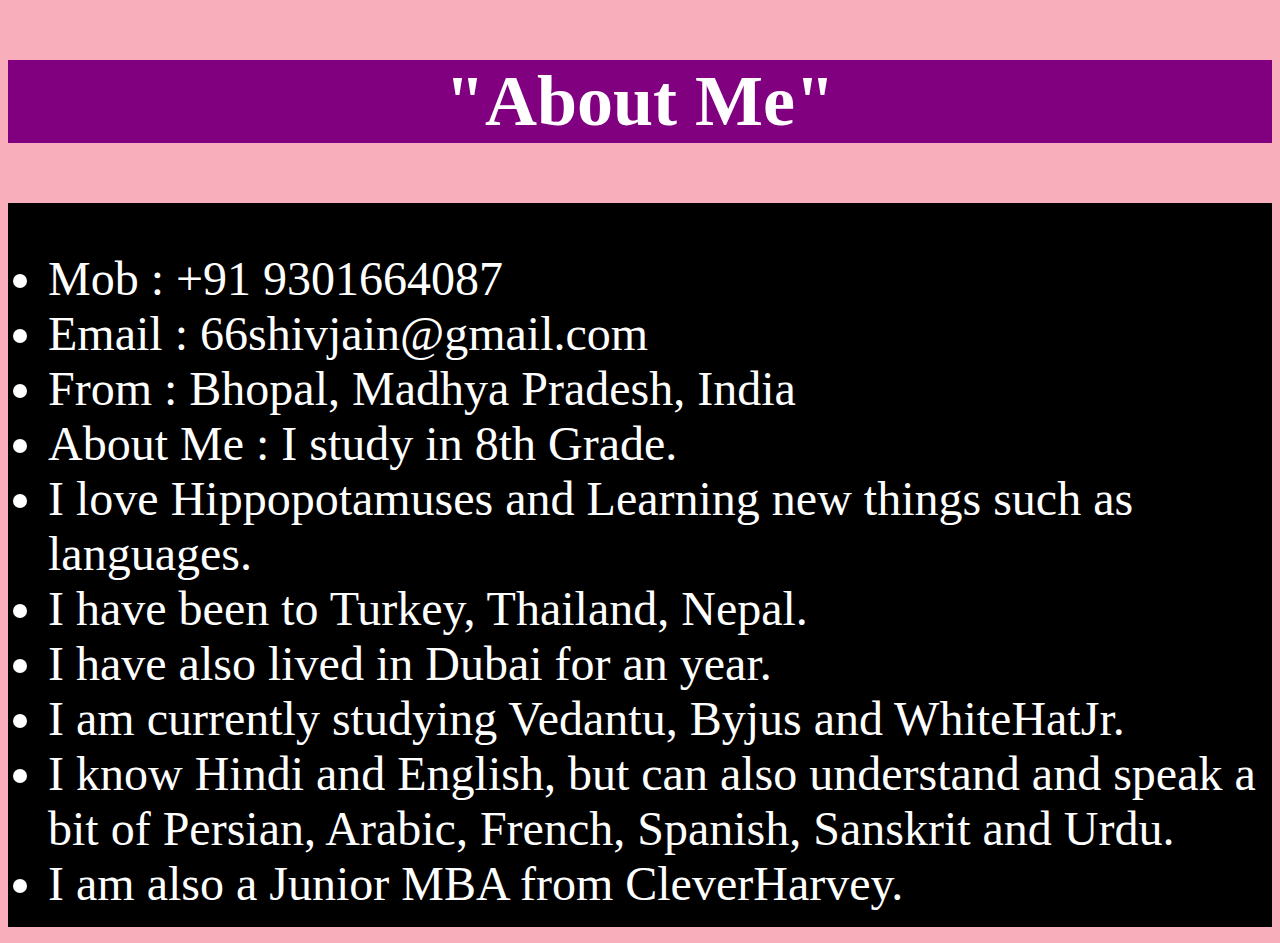
==== aboutMe.html @ 6f277fb2 "Add files via upload" ====
<!DOCTYPE html>
    <html>
        <head>
            <title> "About Me" </title>

            <link rel = "stylesheet" type = "text/css" href = "style.css"/>

        </head>

        <body>
            <div class = "header1">
                <center> <font face="Arial Rounded MT Bold" color="white" size="24">

                    <h2>
                        "About Me"
                    </h2>

                    </font>
                </center>
            </div>

            <div class = "grid1">

            <p>
                <font face="Arial Rounded MT Bold" color = "white" size="18">
                    <ul>
                    <li>Mob : +91 9301664087</li>
                    <li>Email : 66shivjain@gmail.com</li>
                    <li>From : Bhopal, Madhya Pradesh, India</li>
                    <li>About Me : I study in 8th Grade.</li>
                    <li>I love Hippopotamuses and Learning new things such as languages.</li>
                    <li>I have been to Turkey, Thailand, Nepal.</li>
                    <li>I have also lived in  Dubai for an year.</li>
                    <li>I am currently studying Vedantu, Byjus and WhiteHatJr.</li>
                    <li>I know Hindi and English, but can also understand and speak a bit of Persian, Arabic, French, Spanish, Sanskrit and Urdu.</li>
                    <li>I am also a Junior MBA from CleverHarvey.</li>
                    </ul>
                </font>
            </div>
            </p>
        </body>
    </html>
---- style.css ----
h1{
    color : #0c09be;
    margin-left: 30px;
}
.header *{
    border : solid;
}
.header{
    background-color: #F8AFBB;
    display : flex;
    justify-content : space-between;
}
.menu{
    background-color: #F8AFBB;
    display : flex;
    justify-content : space-between;
    margin-right: 600px;
}
.menu a{
    margin-left: 20px;
}
.item{
    position: relative;
}
.item p{
    position :absolute;
    top : 50%;
    left : 50%;
    transform : translate(-50%, -50%);
    opacity : 0;
}
.item:hover p{
    opacity: 1;
}
.grid{
    display : flex;
    flex-wrap: wrap;
    justify-content : space-evenly;
}
.footer{
    display : flex;
    justify-content : flex-end;
}
p, h2{
    text-align : center;
}
.header1{
    background-color : #800080;
}
.grid1{
    background-color : #000000;
    display : flex;
    flex-wrap: wrap;
    justify-content : space-evenly;
}
body{
    background-color : #F8AFBB;
}
a:link{
    color : blue;
}
a:visited{
    color : black;
}
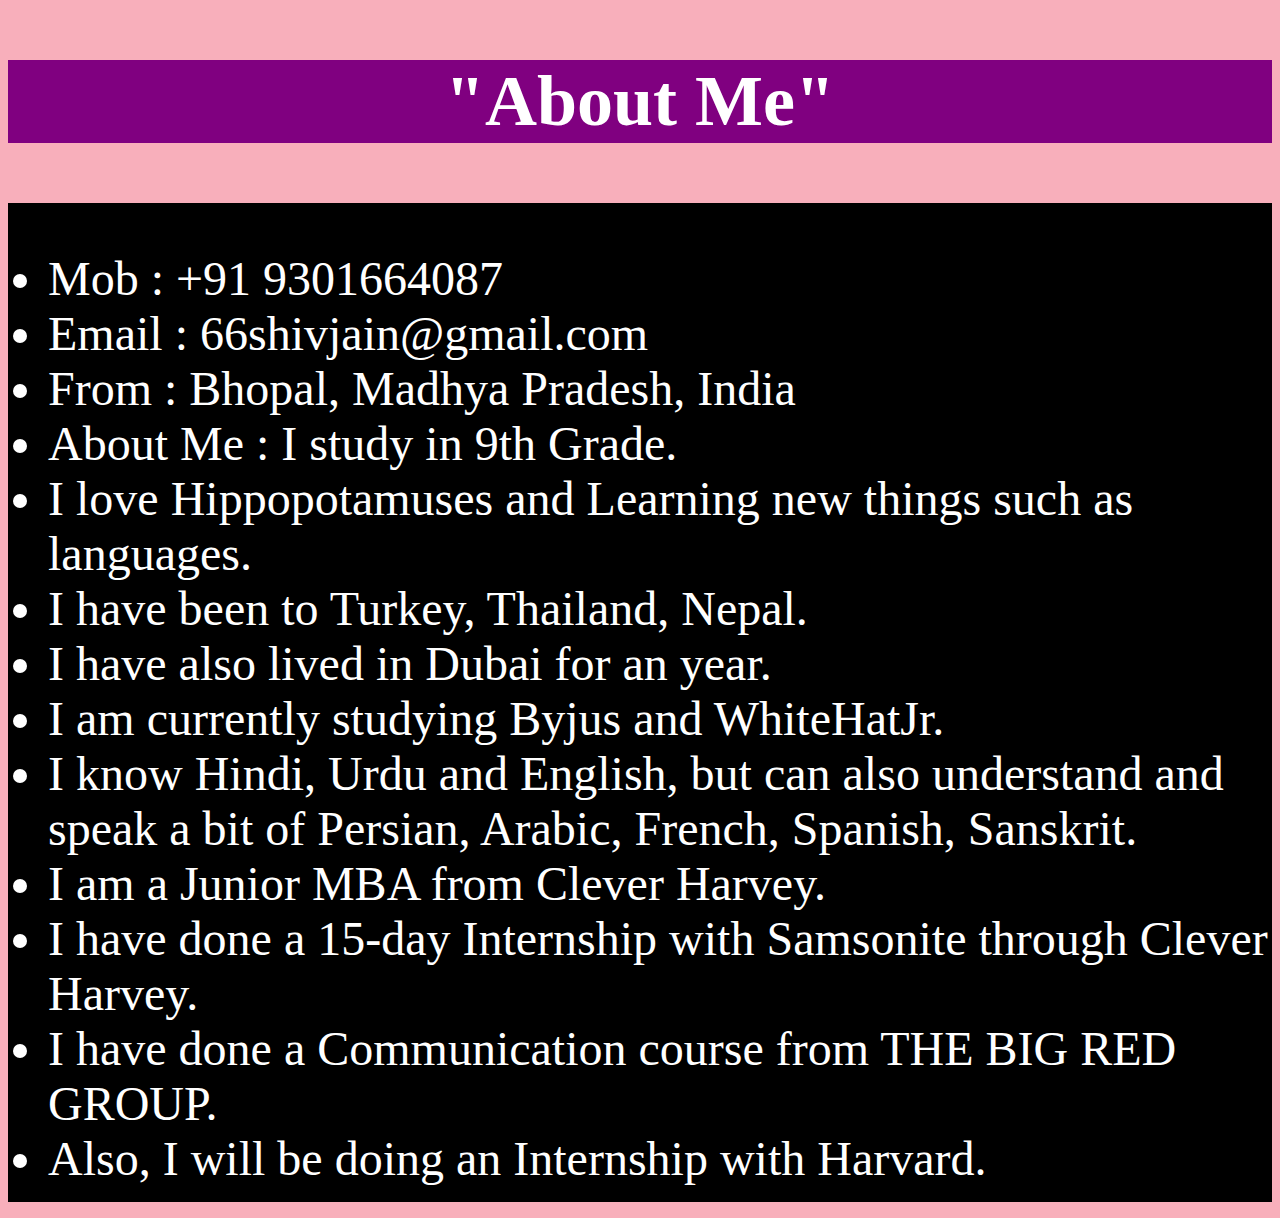
==== commit 1eb451a6: "Update aboutMe.html" ====
--- a/aboutMe.html
+++ b/aboutMe.html
@@ -24,19 +24,22 @@
             <p>
                 <font face="Arial Rounded MT Bold" color = "white" size="18">
                     <ul>
-                    <li>Mob : +91 9301664087</li>
-                    <li>Email : 66shivjain@gmail.com</li>
-                    <li>From : Bhopal, Madhya Pradesh, India</li>
-                    <li>About Me : I study in 8th Grade.</li>
-                    <li>I love Hippopotamuses and Learning new things such as languages.</li>
-                    <li>I have been to Turkey, Thailand, Nepal.</li>
-                    <li>I have also lived in  Dubai for an year.</li>
-                    <li>I am currently studying Vedantu, Byjus and WhiteHatJr.</li>
-                    <li>I know Hindi and English, but can also understand and speak a bit of Persian, Arabic, French, Spanish, Sanskrit and Urdu.</li>
-                    <li>I am also a Junior MBA from CleverHarvey.</li>
+                        <li>Mob : +91 9301664087</li>
+                        <li>Email : 66shivjain@gmail.com</li>
+                        <li>From : Bhopal, Madhya Pradesh, India</li>
+                        <li>About Me : I study in 9th Grade.</li>
+                        <li>I love Hippopotamuses and Learning new things such as languages.</li>
+                        <li>I have been to Turkey, Thailand, Nepal.</li>
+                        <li>I have also lived in  Dubai for an year.</li>
+                        <li>I am currently studying Byjus and WhiteHatJr.</li>
+                        <li>I know Hindi, Urdu and English, but can also understand and speak a bit of Persian, Arabic, French, Spanish, Sanskrit.</li>
+                        <li>I am a Junior MBA from Clever Harvey.</li>
+                        <li> I have done a 15-day Internship with Samsonite through Clever Harvey.</li>
+                        <li> I have done a Communication course from THE BIG RED GROUP.</li>
+                        <li> Also, I will be doing an Internship with Harvard.</li>
                     </ul>
                 </font>
             </div>
             </p>
         </body>
-    </html>+    </html>
